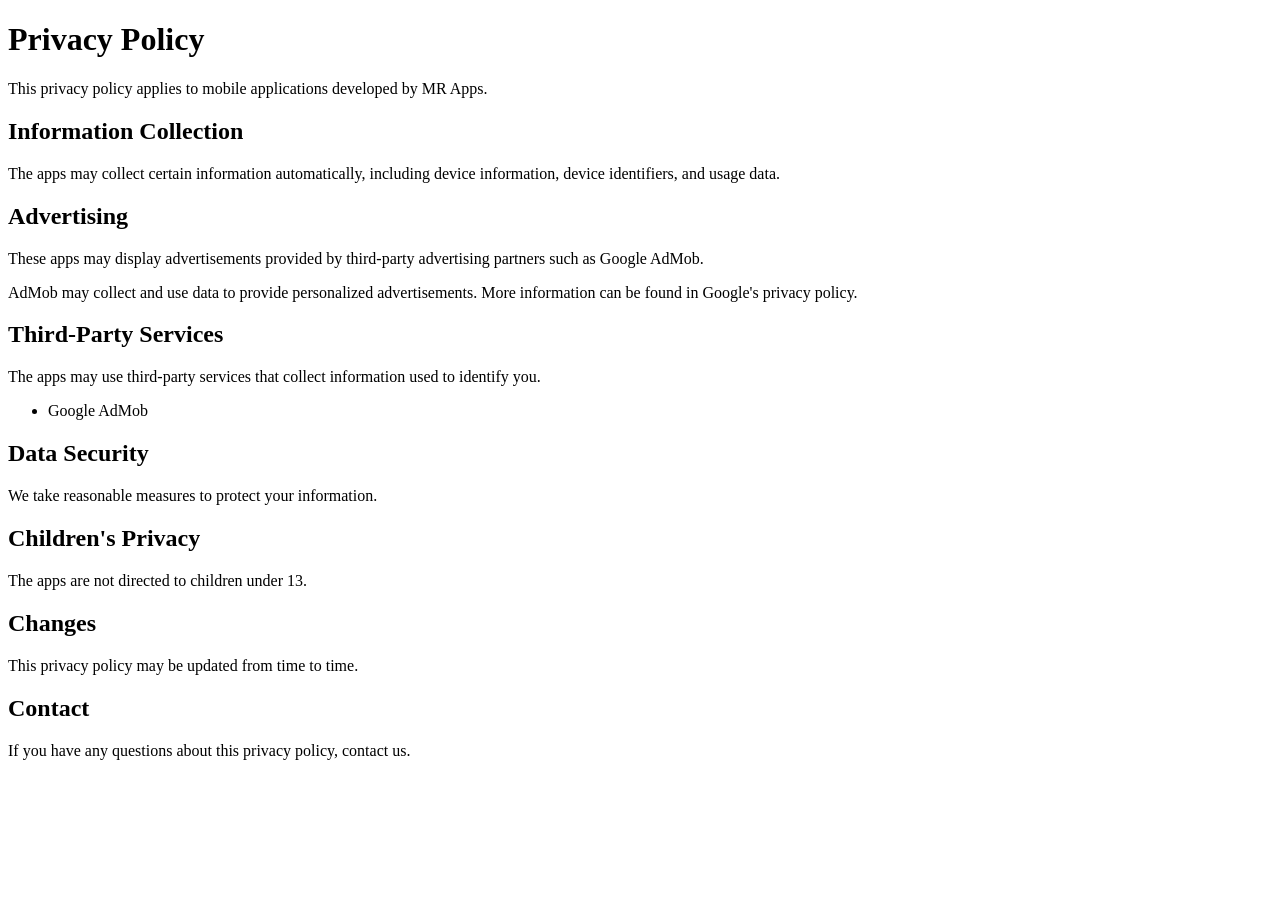
==== privacy.html @ 02e5653d "Create privacy.html" ====
<!DOCTYPE html>
<html>
<head>
<title>Privacy Policy - MR Apps</title>
</head>

<body>

<h1>Privacy Policy</h1>

<p>This privacy policy applies to mobile applications developed by MR Apps.</p>

<h2>Information Collection</h2>

<p>The apps may collect certain information automatically, including device information, device identifiers, and usage data.</p>

<h2>Advertising</h2>

<p>These apps may display advertisements provided by third-party advertising partners such as Google AdMob.</p>

<p>AdMob may collect and use data to provide personalized advertisements. More information can be found in Google's privacy policy.</p>

<h2>Third-Party Services</h2>

<p>The apps may use third-party services that collect information used to identify you.</p>

<ul>
<li>Google AdMob</li>
</ul>

<h2>Data Security</h2>

<p>We take reasonable measures to protect your information.</p>

<h2>Children's Privacy</h2>

<p>The apps are not directed to children under 13.</p>

<h2>Changes</h2>

<p>This privacy policy may be updated from time to time.</p>

<h2>Contact</h2>

<p>If you have any questions about this privacy policy, contact us.</p>

</body>
</html>
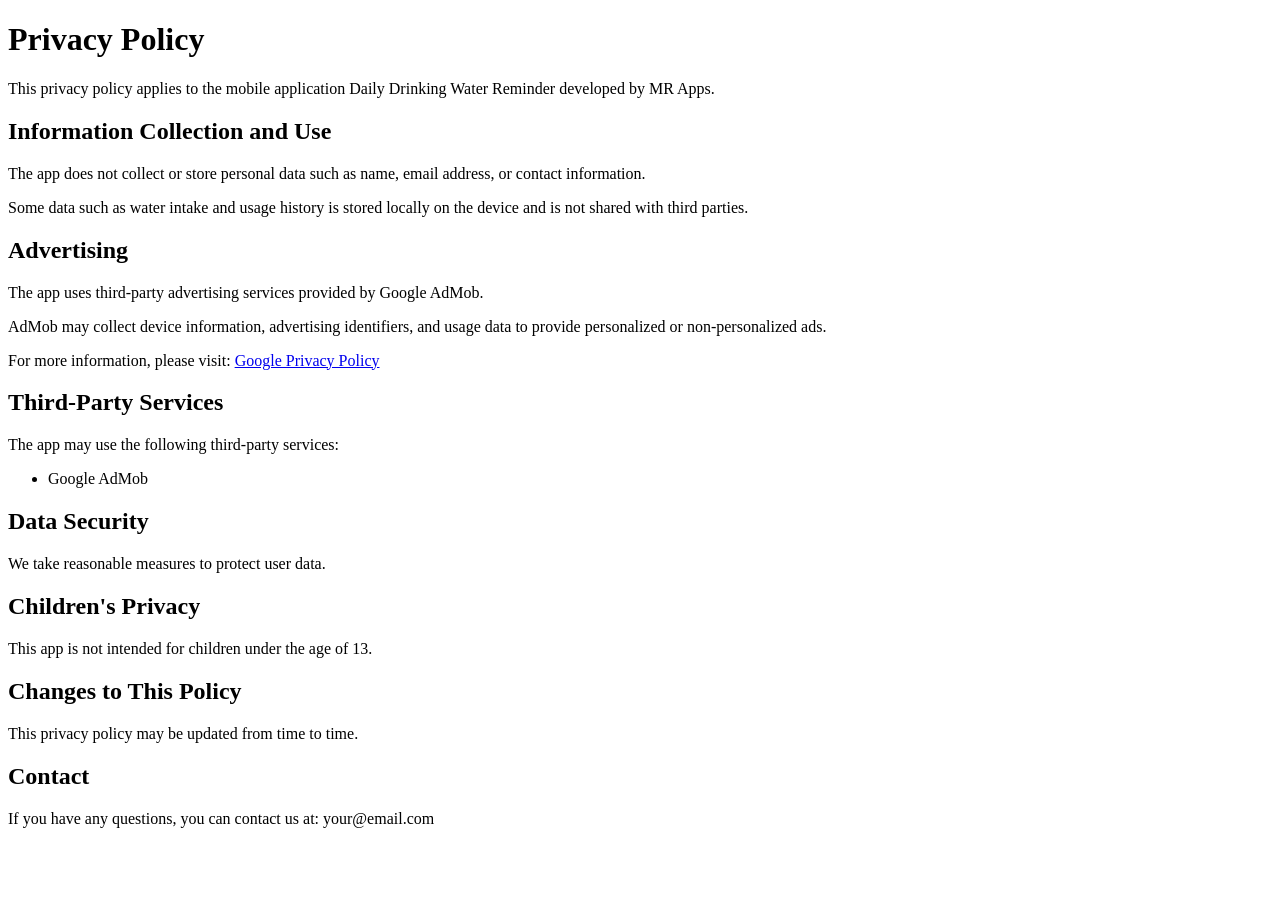
==== commit b708a498: "Update privacy.html" ====
--- a/privacy.html
+++ b/privacy.html
@@ -8,21 +8,26 @@
 
 <h1>Privacy Policy</h1>
 
-<p>This privacy policy applies to mobile applications developed by MR Apps.</p>
+<p>This privacy policy applies to the mobile application Daily Drinking Water Reminder developed by MR Apps.</p>
 
-<h2>Information Collection</h2>
+<h2>Information Collection and Use</h2>
 
-<p>The apps may collect certain information automatically, including device information, device identifiers, and usage data.</p>
+<p>The app does not collect or store personal data such as name, email address, or contact information.</p>
+
+<p>Some data such as water intake and usage history is stored locally on the device and is not shared with third parties.</p>
 
 <h2>Advertising</h2>
 
-<p>These apps may display advertisements provided by third-party advertising partners such as Google AdMob.</p>
+<p>The app uses third-party advertising services provided by Google AdMob.</p>
 
-<p>AdMob may collect and use data to provide personalized advertisements. More information can be found in Google's privacy policy.</p>
+<p>AdMob may collect device information, advertising identifiers, and usage data to provide personalized or non-personalized ads.</p>
+
+<p>For more information, please visit:
+<a href="https://policies.google.com/privacy">Google Privacy Policy</a></p>
 
 <h2>Third-Party Services</h2>
 
-<p>The apps may use third-party services that collect information used to identify you.</p>
+<p>The app may use the following third-party services:</p>
 
 <ul>
 <li>Google AdMob</li>
@@ -30,19 +35,19 @@
 
 <h2>Data Security</h2>
 
-<p>We take reasonable measures to protect your information.</p>
+<p>We take reasonable measures to protect user data.</p>
 
 <h2>Children's Privacy</h2>
 
-<p>The apps are not directed to children under 13.</p>
+<p>This app is not intended for children under the age of 13.</p>
 
-<h2>Changes</h2>
+<h2>Changes to This Policy</h2>
 
 <p>This privacy policy may be updated from time to time.</p>
 
 <h2>Contact</h2>
 
-<p>If you have any questions about this privacy policy, contact us.</p>
+<p>If you have any questions, you can contact us at: your@email.com</p>
 
 </body>
 </html>
